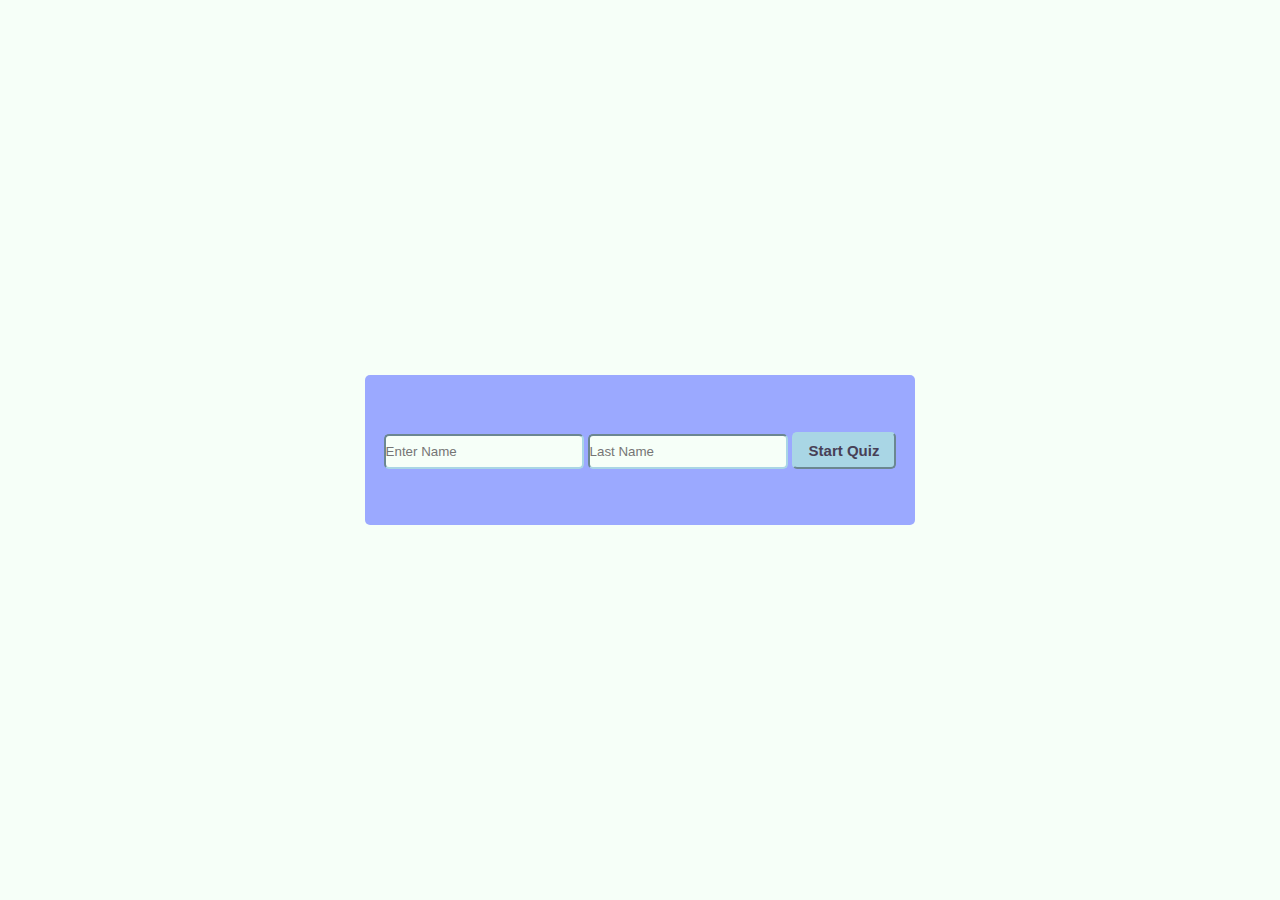
==== index.html @ 9fa9eb4f "First Version" ====
<!DOCTYPE html>
<html lang="en">

<head>
    <meta charset="UTF-8">
    <meta http-equiv="X-UA-Compatible" content="IE=edge">
    <meta name="viewport" content="width=device-width, initial-scale=1.0">
    <!--Links-->
    <link rel="stylesheet" href="style.css">
    <link rel="stylesheet" href="styleMedium.css">
    <link rel="stylesheet" href="https://pro.fontawesome.com/releases/v5.10.0/css/all.css"
        integrity="sha384-AYmEC3Yw5cVb3ZcuHtOA93w35dYTsvhLPVnYs9eStHfGJvOvKxVfELGroGkvsg+p" crossorigin="anonymous" />
    <script src="script.js" defer></script>
    <script src="scriptMedium.js" defer></script>
    <script src="question.js" defer></script>
    <script src="questionMeidum.js"></script>

    <title>Document</title>
</head>

<body>
    <!--Start Box-->
    <div class="start_box">
        <div class="inputs">
            <input type="text" id="firstName" placeholder="Enter Name" class="firstName" value="">
            <input type="text" id="lastName" placeholder="Last Name" class="lastName" value="">
            <button class="start_btn">Start Quiz</button>
        </div>
    </div>

    <!--Level Buttons-->
    <div class="levelBox">
        <div class="leveltext">
            <p class="level_text"></p>
        </div>
        <div class="level_box">
            <div><button class="easy">Easy</button></div>
            <div><button class="medium">Medium</button></div>
            <div><button class="medium">Hard</button></div>
        </div>
    </div>

    <!--Easy Section-->
    <!-- Easy Info box-->
    <div class="info_box">
        <div class="info_title">Some Ruls of the Easy Level Quiz</div>
        <div class="info_list">
            <div class="info">1. You will have only <span>60 seconds</span> per each question.</div>
            <div class="info">2. Once you select your answer, you can't reselect.</div>
            <div class="info">3. You can't select any options once time goes of.</div>
            <div class="info">4. You can't exit from Quiz while you're playng.</div>
            <div class="info">5. You will get <span>1 points</span> on the basis on your correct answer.</div>
            <div class="buttons">
                <button class="Exit">Exit Quiz</button>
                <button class="continue">continue Quiz</button>
            </div>
        </div>
    </div>


    <!--Easy Quiz box-->
    <div class="quiz_box">
        <header>
            <div class="title">Easy Quiz Applicaion</div>
            <div class="timer">
                <div class="time_text">time left</div>
                <div class="timer_sec">15</div>
                <div class="time_line"></div>
            </div>
        </header>
        <section>
            <div class="que_text">
                <!--<span>What Does HTML Stand For</span>-->
            </div>
            <div class="option_list">
                <!--<div class="option">
                    <span>Hyper Text Preprocessor</span>
                    <div class="icon tick"><i class="fas fa-check"></i></div>
                </div>
                <div class="option">
                    <span>Hyper Text Markup Language</span>
                    <div class="icon cross"><i class="fas fa-times"></i></div>
                </div>
                <div class="option">
                    <span>Hyper Text Multiple Language</span>
                </div>
                <div class="option">
                    <span>Hyper Tool Multi Language</span>
                </div>
            -->
            </div>
            <footer>
                <div class="total_que">
                    <!-- <span>
                        <p>2</p>of<p>5</p>Questions
                    </span>-->
                </div>
                <button class="next_btn">Next</button>
            </footer>
        </section>
    </div>



    <!--Result Box-->
    <div class="result_box">
        <div class="icon"><i class="fas fa-crown"></i></div>
        <div class="complete_text">You have completed the Quiz!</div>
        <div class="score_text">
            <!--<span>and sorry, you got only <p>2</p> out of <p>5</p></span>-->
        </div>
        <div class="buttons">
            <button class="restart">Replay Quiz</button>
            <button class="quit">Quit Quiz</button>
        </div>
    </div>


    <!--Medium Section-->
    <!--Quiz box Medium-->
    <div class="quiz_boxM">
        <header>
            <div class="titleM">Medium Quiz Applicaion</div>
            <div class="timerM">
                <div class="time_textM">time left</div>
                <div class="timer_secM">45</div>
                <div class="time_lineM"></div>
            </div>
        </header>
        <section>
            <div class="que_textM">
                <!--<span>What Does HTML Stand For</span>-->
            </div>
            <div class="option_listM">
                <!--<div class="optionM">
                    <span>Hyper Text Preprocessor</span>
                    <div class="iconM tick"><i class="fas fa-check"></i></div>
                </div>
                <div class="optionM">
                    <span>Hyper Text Markup Language</span>
                    <div class="iconM cross"><i class="fas fa-times"></i></div>
                </div>
                <div class="optionM">
                    <span>Hyper Text Multiple Language</span>
                </div>
                <div class="optionM">
                    <span>Hyper Text Multiple Language</span>
                </div>
                
            
            </div>-->
                <footer>
                    <div class="total_queM">
                        <!--<span>
                            <p>2</p>of<p>5</p>Questions
                        </span>-->
                    </div>
                    <button class="next_btnM">Next</button>
                </footer>
        </section>
    </div>

    <!--Info Bosx Medium-->
    <div class="info_boxM">
        <div class="info_titleM">Some Ruls of the Medium Level Quiz</div>
        <div class="info_listM">
            <div class="infoM">1. You will have only <span>45 seconds</span> per each question.</div>
            <div class="infoM">2. Once you select your answer, you can't reselect.</div>
            <div class="infoM">3. You can't select any options once time goes of.</div>
            <div class="infoM">4. You can't exit from Quiz while you're playng.</div>
            <div class="infoM">5. You will get <span>2 points</span> on the basis on your correct answer.</div>
            <div class="buttonsM">
                <button class="exitM">Exit Quiz</button>
                <button class="continueM">continue Quiz</button>
            </div>
        </div>
    </div>


    <!--Result Box Medium-->
    <div class="result_boxM">
        <div class="icon"><i class="fas fa-crown"></i></div>
        <div class="complete_textM">You have completed the Quiz!</div>
        <div class="score_textM">
            <!--<span>and sorry, you got only <p>2</p> out of <p>5</p></span>-->
        </div>
        <div class="buttonsM">
            <button class="restartM">Replay Quiz</button>
            <button class="quitM">Quit Quiz</button>
        </div>
    </div>

</body>

</html>
---- style.css ----
*{
    padding: 0;
    margin: 0;
    box-sizing: border-box;
}

body{
    background: #f6fff8;
}

.start_box{
    position: absolute;
    top: 50%;
    left: 50%;
    transform: translate(-50%, -50%);
    transition: all 0.3s ease;
    padding: 10px;
    background: #9ba9ff;
    width: 550px;
    border-radius: 5px;
    height: 150px;
    display: flex;
    align-items: center;
    justify-content: center;
}
.start_box.hide{
    display: none
}

.start_box input{
    border-radius: 5px;
    border-color: #a9d6e5;
    outline: none;
    border-width: 2px solid;
    width: 200px;
    height: 35px;
    background: #f6fff8;;
}
.start_box button{
    height: auto;
    font-size: 15px;
    font-weight: 600;
    color: #474056;
    background: #a9d6e5;
    padding: 8px 15px;
    outline: none;
    border-color: #a9d6e5;
    border-radius: 5px;
    cursor: pointer;
}
.start_box button.active{
    pointer-events: none;
    background: #fffffc;
}

/*LevelBox*/
.levelBox{
    display: none;
    position: absolute;
    top: 50%;
    left: 50%;
    transform: translate(-50%, -50%);
    transition: all 0.3s ease;
    transform: translate(-50%, -50%) scale(0.9);
    width: 540px;
    background: #fff;
    border-radius: 5px;
}
.levelBox.show{
    display: block;
}

.level_box{
    padding: 5px;
    background: #9ba9ff;
    width: 550px;
    border-radius: 5px;
    height: 150px;
    display: flex;
    align-items: center;
    justify-content: center;
    outline: none;
    border-color: #a9d6e5;
    border-radius: 5px;
    cursor: pointer;
}

.level_box button{
    height: auto;
    font-size: 15px;
    font-weight: 600;
    color: #474056;
    background: #a9d6e5;
    padding: 15px 30px;
    outline: none;
    border: 1 solid #474056;
    border-radius: 5px;
    margin: 10px;
    cursor: pointer;
}

.leveltext{
    padding-bottom: 5px;
    display: flex;
    justify-content: center;
    
}

.level_text{
    font-size: 20px;
    font-weight: 600;
    color: #474056;
    position: absolute;
    text-align: center;
    margin:15px 0 10px 0;
}

/*Info Box*/
.info_box{
    display: none;
    position: absolute;
    top: 50%;
    left: 50%;
    transform: translate(-50%, -50%) scale(1);
    transition: all 0.3s ease;
    padding: 10px;
    background: #9ba9ff;
    width: 550px;
    height: 280px;
    border-radius: 5px;
}
    
.info_box.show{
display: block;
}
.info_title{
    height: 50px;
    width: 100%;
    border-bottom: 1.5px solid #474056;
    display: flex;
    align-items: center;
    justify-content: center;
    padding: 0 35px;
    font-size: 20px;
    font-weight: 600;
    color: #474056;
}

.info_list{
    padding: 15px 35px;
}
.info{
    margin: 5 0;
    font-size: 17px;
    font-weight: 600;
    color: #474056;
    padding-bottom: 10px;
}
.info span{
    font-weight: 600;
    color: #10002b;
}
.info_box .buttons {
    height: 60px;
    width: 100%;
    display: flex;
    align-items: center;
    justify-content: flex-end;
    padding: 0 35px;
    border-top: 1.5px solid #474056;
}

.info_box .buttons button{
    margin: 0 5px;
    height: 40px;
    width: 100px;
    outline: none;
    border: 1 solid #474056;
    border-radius: 5px;
    color: #474056;
    background: #a9d6e5;
    font-size: 15px;
    font-weight: 600;
    cursor: pointer;
    transition: all 0.3s ease;
}


/*Quiz Box*/

.quiz_box{
    display: none;
    position: absolute;
    top: 50%;
    left: 50%;
    transform: translate(-50%, -50%) scale(1);
    transition: all 0.3s ease;
    width: 550px;
    background: #a9d6e5;
    border-radius: 5px;
}
.quiz_box.show{
    display: block;
}
.quiz_box header{
    position: relative;
    z-index: 99;
    height: 70px;
    width: 100%;
    padding: 0 30px;
    background: #a9d6e5;
    display: flex;
    align-items: center;
    align-self: center;
    justify-content: space-between;
    border-radius: 5px;
    border-bottom: 1px solid #474056; 
}

.quiz_box header .title{
    font-size: 20px;
    font-weight: 600;
}

.quiz_box header .timer{
    display: flex;
    align-items: center;
    justify-content: space-between;
    height: 45px;
    width: 145px;
    background: #cce5ff;
    border: 1px solid #474056;
    border-radius: 5px;
    padding: 0 8px;
}

.quiz_box header .timer .time_text{
    font-size: 17px;
    font-weight: 400;
    user-select: none;
}

.quiz_box header .timer .timer_sec{
    font-size: 18px;
    font-weight: 500;
    background: #474056;
    height: 30px;
    width: 40px;
    color: #fff;
    text-align: center;
    line-height: 30px;
    border-radius: 5px;
    border: 1px solid #474056;
    user-select: none;
}

.quiz_box header .time_line{
    position: absolute;
    bottom: 0px;
    left: 0px;
    height: 3px;
    background: #474056;
}

.quiz_box section{
    padding: 25px 30px 20px 30px;
    background: #cce5ff;
}

.quiz_box section .que_text{
    font-size: 25px;
    font-weight: 600;
}

.quiz_box section .option_list{
    padding: 20px 0;
    display: block;
}

.quiz_box section .option_list .option{
    background: #cce5ff;
    border: 1px solid #474056;
    border-radius: 5px;
    color: #474056;
    padding: 8px 15px;
    margin-bottom: 15px;
    display: flex;
    align-items: center;
    justify-content: space-between;
    cursor: pointer;
    font-size: 17px;
    transition: all 0.3s ease;
}

.option_list .option:last-child{
    margin-bottom: 0;
}

.option_list .option .icon{
height: 26px;
width: 26px;
border: 2px solid transparent;
border-radius: 50%;
text-align: center;
font-size: 13px;
line-height: 24px;
pointer-events: none;
}

.option_list .option .icon.tick{
    color: #23903c;
    border-color: #23903c ;
    background: #d4edda;
}

.option_list .option .icon.cross{
    color: #a42834;
    border-color: #a42834 ;
    background: #f8d7da;
}

.option_list .option.correct{
    color: #155724;
    background: #d4edda;
    border-color: #c3e6cb ;
}
.option_list .option.incorrect{
    color: #721c24;
    background: #f8d7da;
    border-color: #f5c6cb ;
}
.option_list .option.disabled{
    pointer-events: none;
}

.quiz_box footer{
    height: 60px;
    width: 100%;
    padding: 0 30px;
    display: flex;
    align-items: center;
    justify-content: space-between;
}

.quiz_box footer .total_que span{
    display: flex;
    user-select: none;
}

.quiz_box footer .total_que span p{
    font-weight: 500;
    padding: 0 5px;
}

.total_que span p:first-child{
    padding-left: 0;
}

.quiz_box footer .next_btn{
    display: block;
    height: 40px;
    padding: 0 13px;
    font-size: 15px;
    font-weight: 600;
    outline: none;
    border: none;
    color: #474056;
    background: #cce5ff;
    border-radius: 5px;
    border: 1.5px solid #474056;
    cursor: pointer;
    transition: all 0.3s ease;
}

/*Result Box*/

.result_box{
    position: absolute;
    top: 50%;
    left: 50%;
    transition: all 0.3s ease;
    width: 450px;
    background-color: #a9d6e5;
    padding: 25px 30px;
    border-radius: 5px;
    display: flex;
    align-items: center;
    text-align: center;
    flex-direction: column;
    justify-content: space-between;
    display: none;
    transform: translate(-50%, -50%) scale(0.9);
}
.result_box.show{
    display: block;
}

.result_box .icon{
    font-size: 100px;
    color: #474056;
    margin-bottom: 10px;
}

.result_box .complete_text{
    font-size: 20px;
    font-weight: 500;
    color: #474056;
}

.result_box .score_text span{
    display: flex;
    margin: 10px 0;
    font-size: 18px;
    font-weight: 500;
    align-items: center;
    justify-content: center;
    color: #474056;
}

.score_text span p{
    display: flex;
    justify-content: center;
    font-weight: 600;
    padding: 0 4px;
    color: #474056;
}

.result_box .buttons{
    display: flex;
    margin: 20px 0;
    justify-content: center;
}

.result_box .buttons button{
    margin: 0 10px;
    height: 45px;
    padding: 0 20px;
    border: none;
    outline: none;
    font-size: 18px;
    font-weight: 500;
    border-radius: 5px;
    border: 1px solid #474056;
    color: #474056;
    background: #a9d6e5;
    cursor: pointer;
    transition: all 0.3s ease;
}
---- styleMedium.css ----
*{
    padding: 0;
    margin: 0;
    box-sizing: border-box;
}

body{
    background: #f6fff8;
}
.start_box{
    position: absolute;
    top: 50%;
    left: 50%;
    transform: translate(-50%, -50%);
    transition: all 0.3s ease;
    padding: 10px;
    background: #9ba9ff;
    width: 550px;
    border-radius: 5px;
    height: 150px;
    display: flex;
    align-items: center;
    justify-content: center;
}
.start_box.hide{
    display: none
}

.start_box input{
    border-radius: 5px;
    border-color: #a9d6e5;
    outline: none;
    border-width: 2px solid;
    width: 200px;
    height: 35px;
    background: #f6fff8;;
}
.start_box button{
    height: auto;
    font-size: 15px;
    font-weight: 600;
    color: #474056;
    background: #a9d6e5;
    padding: 8px 15px;
    outline: none;
    border-color: #a9d6e5;
    border-radius: 5px;
    cursor: pointer;
}
.start_box button.active{
    pointer-events: none;
    background: #fffffc;
}

/*LevelBox*/
.levelBox{
    display: none;
    position: absolute;
    top: 50%;
    left: 50%;
    transform: translate(-50%, -50%);
    transition: all 0.3s ease;
    transform: translate(-50%, -50%) scale(0.9);
    width: 540px;
    background: #fff;
    border-radius: 5px;
}
.levelBox.show{
    display: block;
}

.level_box{
    padding: 5px;
    background: #9ba9ff;
    width: 550px;
    border-radius: 5px;
    height: 150px;
    display: flex;
    align-items: center;
    justify-content: center;
    outline: none;
    border-color: #a9d6e5;
    border-radius: 5px;
    cursor: pointer;
}

.level_box button{
    height: auto;
    font-size: 15px;
    font-weight: 600;
    color: #474056;
    background: #a9d6e5;
    padding: 15px 30px;
    outline: none;
    border: 1 solid #474056;
    border-radius: 5px;
    margin: 10px;
    cursor: pointer;
}

.leveltext{
    padding-bottom: 5px;
    display: flex;
    justify-content: center;
    
}

.level_text{
    font-size: 20px;
    font-weight: 600;
    color: #474056;
    position: absolute;
    text-align: center;
    margin:15px 0 10px 0;
}






/*Info Box*/
.info_boxM{
    display: none;
    position: absolute;
    top: 50%;
    left: 50%;
    transform: translate(-50%, -50%) scale(1);
    transition: all 0.3s ease;
    padding: 10px;
    background: #9ba9ff;
    width: 550px;
    height: 280px;
    border-radius: 5px;
}
    
.info_boxM.show{
display: block;
}

.info_titleM{
    height: 50px;
    width: 100%;
    border-bottom: 1.5px solid #474056;
    display: flex;
    align-items: center;
    justify-content: center;
    padding: 0 35px;
    font-size: 20px;
    font-weight: 600;
    color: #474056;
}

.info_listM{
    padding: 15px 35px;
}
.infoM{
    margin: 5 0;
    font-size: 17px;
    font-weight: 600;
    color: #474056;
    padding-bottom: 10px;
}
.infoM span{
    font-weight: 600;
    color: #10002b;
}
.info_boxM .buttonsM {
    height: 60px;
    width: 100%;
    display: flex;
    align-items: center;
    justify-content: flex-end;
    padding: 0 35px;
    border-top: 1.5px solid #474056;
}

.info_boxM .buttonsM button{
    margin: 0 5px;
    height: 40px;
    width: 100px;
    outline: none;
    border: 1 solid #474056;
    border-radius: 5px;
    color: #474056;
    background: #a9d6e5;
    font-size: 15px;
    font-weight: 600;
    cursor: pointer;
    transition: all 0.3s ease;
}


/*Quiz Box*/

.quiz_boxM{
    display: none;
    position: absolute;
    top: 50%;
    left: 50%;
    transform: translate(-50%, -50%) scale(1);
    transition: all 0.3s ease;
    width: 550px;
    background: #a9d6e5;
    border-radius: 5px;
}
.quiz_boxM.show{
    display: block;
}
.quiz_boxM header{
    position: relative;
    z-index: 99;
    height: 70px;
    width: 100%;
    padding: 0 30px;
    background: #a9d6e5;
    display: flex;
    align-items: center;
    justify-content: space-between;
    border-radius: 5px;
    border-bottom: 1.5px solid #474056; 
}

.quiz_boxM header .titleM{
    font-size: 20px;
    font-weight: 600;
    color: #474056;
}

.quiz_boxM header .timerM{
    display: flex;
    align-items: center;
    justify-content: space-between;
    height: 45px;
    width: 145px;
    background: #cce5ff;
    border: 1px solid #474056;
    border-radius: 5px;
    padding: 0 8px;
}

.quiz_boxM header .timerM .time_textM{
    font-size: 17px;
    font-weight: 600;
    user-select: none;
    color: #474056;
}

.quiz_boxM header .timerM .timer_secM{
    font-size: 18px;
    font-weight: 500;
    background: #474056;
    height: 30px;
    width: 40px;
    color: #fff;
    text-align: center;
    line-height: 30px;
    border-radius: 5px;
    border: 1px solid #474056;
    user-select: none;
}

.quiz_boxM header .time_lineM{
    position: absolute;
    bottom: 0px;
    left: 0px;
    height: 3px;
    background: #474056;
}

.quiz_boxM section{
    padding: 25px 30px 20px 30px;
    background: #cce5ff;
}

.quiz_boxM section .que_textM{
    font-size: 25px;
    font-weight: 600;
    color: #474056;
}

.quiz_boxM section .option_listM{
    padding: 20px 0;
    display: block;
    color: #474056;
}

.quiz_boxM section .option_listM .optionM{
    background: #cce5ff;
    border: 1px solid #474056;
    border-radius: 5px;
    color: #474056;
    padding: 8px 15px;
    margin-bottom: 15px;
    display: flex;
    align-items: center;
    justify-content: space-between;
    cursor: pointer;
    font-size: 17px;
    transition: all 0.3s ease;
}

.option_listM .optionM:last-child{
    margin-bottom: 0;
}

.option_listM .optionM .iconM{
height: 26px;
width: 26px;
border: 2px solid transparent;
border-radius: 50%;
text-align: center;
font-size: 13px;
line-height: 24px;
pointer-events: none;
}

.option_listM .optionM .icon.tick{
    color: #23903c;
    border-color: #23903c ;
    background: #d4edda;
}

.option_listM .optionM .icon.cross{
    color: #a42834;
    border-color: #a42834 ;
    background: #f8d7da;
}

.option_listM .optionM.correct{
    color: #155724;
    background: #d4edda;
    border-color: #c3e6cb ;
}
.option_listM .optionM.incorrect{
    color: #721c24;
    background: #f8d7da;
    border-color: #f5c6cb ;
}
.option_listM .optionM.disabled{
    pointer-events: none;
}

.quiz_boxM footer{
    height: 40px;
    width: 100%;
    padding: 0 30px;
    display: flex;
    align-items: center;
    justify-content: space-between;
}

.quiz_boxM footer .total_queM span{
    display: flex;
    user-select: none;
}

.quiz_boxM footer .total_queM span p{
    font-weight: 500;
    padding: 0 5px;
}

.total_queM span p:first-child{
    padding-left: 0;
}

.quiz_boxM footer .next_btnM{
    display: block;
    height: 40px;
    padding: 0 13px;
    font-size: 15px;
    font-weight: 600;
    outline: none;
    border: none;
    color: #474056;
    background: #cce5ff;
    border-radius: 5px;
    border: 1.5px solid #474056;
    cursor: pointer;
    transition: all 0.3s ease;
}


/*Result Box*/
.result_boxM{
    position: absolute;
    top: 50%;
    left: 50%;
    transition: all 0.3s ease;
    width: 450px;
    background-color: #a9d6e5;
    padding: 25px 30px;
    border-radius: 5px;
    display: flex;
    align-items: center;
    text-align: center;
    flex-direction: column;
    justify-content: space-between;
    transform: translate(-50%, -50%) scale(0.9);
    display: none;
}
.result_boxM.show{
    display: block;
}

.result_boxM .icon{
    font-size: 100px;
    color: #474056;
    margin-bottom: 10px;
}

.result_boxM .complete_textMedium{
    font-size: 20px;
    font-weight: 500;
    color: #474056;
}

.result_boxM .score_textMedium span{
    display: flex;
    margin: 10px 0;
    font-size: 18px;
    font-weight: 500;
    align-items: center;
    justify-content: center;
    color: #474056;
}

.score_textM span p{
    display: flex;
    justify-content: center;
    font-weight: 600;
    padding: 0 4px;
    color: #474056;
}

.result_boxM .buttonsM{
    display: flex;
    margin: 20px 0;
    justify-content: center;
}

.result_boxM .buttonsM button{
    margin: 0 10px;
    height: 45px;
    padding: 0 20px;
    border: none;
    outline: none;
    font-size: 18px;
    font-weight: 500;
    border-radius: 5px;
    border: 1px solid #474056;
    color: #474056;
    background: #a9d6e5;
    cursor: pointer;
    transition: all 0.3s ease;
}
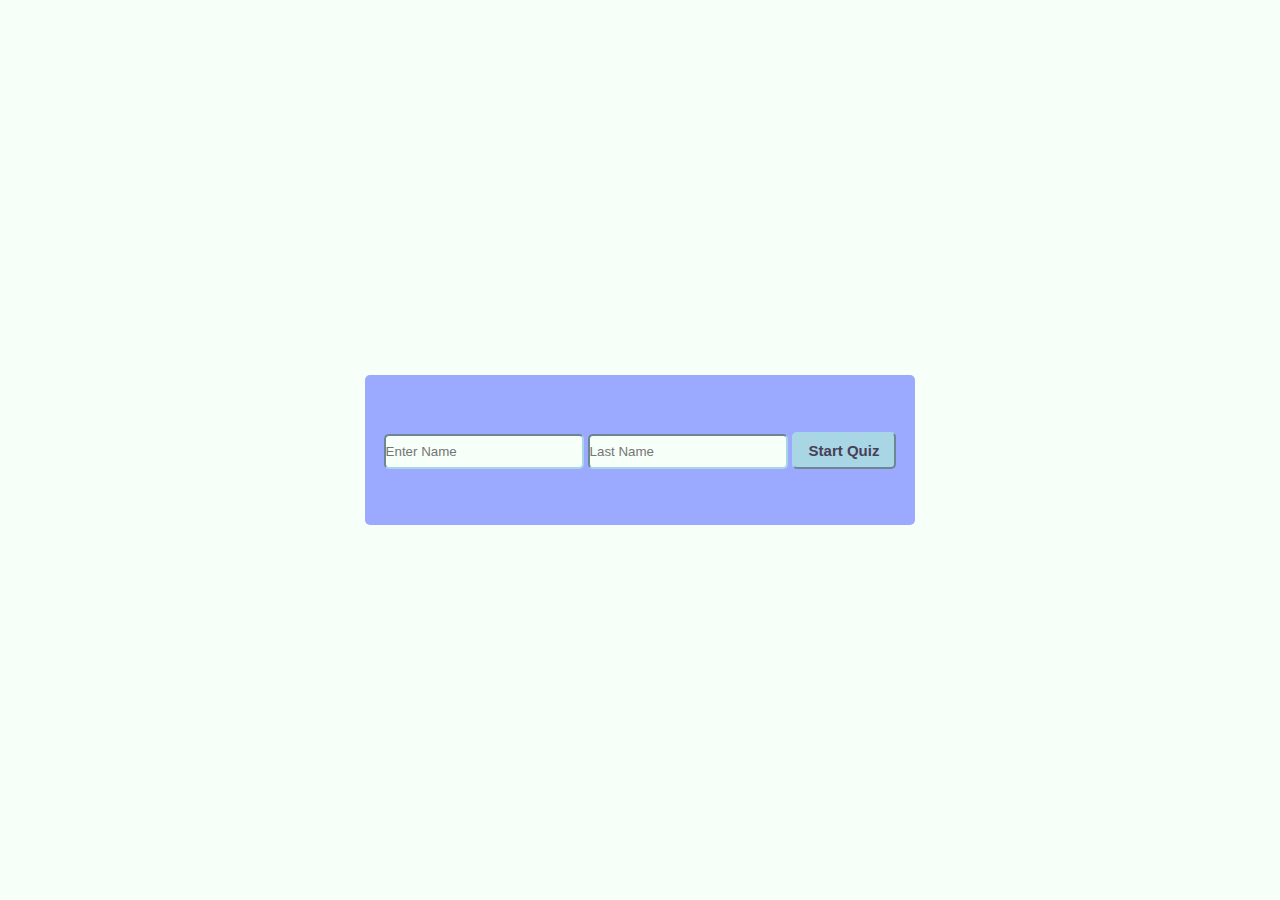
==== commit 6612b12f: "Corrected Last Issues" ====
--- a/index.html
+++ b/index.html
@@ -8,23 +8,21 @@
     <!--Links-->
     <link rel="stylesheet" href="style.css">
     <link rel="stylesheet" href="styleMedium.css">
+    <link rel="stylesheet" href="styleHard.css">
     <link rel="stylesheet" href="https://pro.fontawesome.com/releases/v5.10.0/css/all.css"
         integrity="sha384-AYmEC3Yw5cVb3ZcuHtOA93w35dYTsvhLPVnYs9eStHfGJvOvKxVfELGroGkvsg+p" crossorigin="anonymous" />
-    <script src="script.js" defer></script>
-    <script src="scriptMedium.js" defer></script>
-    <script src="question.js" defer></script>
-    <script src="questionMeidum.js"></script>
-
-    <title>Document</title>
+
+
+    <title>Quiz Application</title>
 </head>
 
 <body>
     <!--Start Box-->
     <div class="start_box">
         <div class="inputs">
-            <input type="text" id="firstName" placeholder="Enter Name" class="firstName" value="">
-            <input type="text" id="lastName" placeholder="Last Name" class="lastName" value="">
-            <button class="start_btn">Start Quiz</button>
+            <input type="text" id="firstName" placeholder="Enter Name" class="firstName" onkeyup="isEmpty()">
+            <input type="text" id="lastName" placeholder="Last Name" class="lastName" onkeyup="isEmpty()">
+            <button class="start_btn" title="Enter the First and Last Name" disabled>Start Quiz</button>
         </div>
     </div>
 
@@ -36,7 +34,7 @@
         <div class="level_box">
             <div><button class="easy">Easy</button></div>
             <div><button class="medium">Medium</button></div>
-            <div><button class="medium">Hard</button></div>
+            <div><button class="hard">Hard</button></div>
         </div>
     </div>
 
@@ -45,14 +43,14 @@
     <div class="info_box">
         <div class="info_title">Some Ruls of the Easy Level Quiz</div>
         <div class="info_list">
-            <div class="info">1. You will have only <span>60 seconds</span> per each question.</div>
-            <div class="info">2. Once you select your answer, you can't reselect.</div>
-            <div class="info">3. You can't select any options once time goes of.</div>
-            <div class="info">4. You can't exit from Quiz while you're playng.</div>
-            <div class="info">5. You will get <span>1 points</span> on the basis on your correct answer.</div>
+            <div class="info">1. You Will Have Only <span>60 Seconds</span> Per Each Question.</div>
+            <div class="info">2. Once You Select Your Answer, You Can't Reselect.</div>
+            <div class="info">3. You Can't Select Any Options Once Time Goes of.</div>
+            <div class="info">4. You Can't Exit From Quiz While You're Playng.</div>
+            <div class="info">5. You Will Get <span>1 Points</span> on the Basis on Your Correct Answer.</div>
             <div class="buttons">
                 <button class="Exit">Exit Quiz</button>
-                <button class="continue">continue Quiz</button>
+                <button class="continue">Continue Quiz</button>
             </div>
         </div>
     </div>
@@ -63,7 +61,7 @@
         <header>
             <div class="title">Easy Quiz Applicaion</div>
             <div class="timer">
-                <div class="time_text">time left</div>
+                <div class="time_text">Time Left</div>
                 <div class="timer_sec">15</div>
                 <div class="time_line"></div>
             </div>
@@ -89,23 +87,23 @@
                 </div>
             -->
             </div>
-            <footer>
-                <div class="total_que">
-                    <!-- <span>
+        </section>
+        <footer>
+            <div class="total_que">
+                <!-- <span>
                         <p>2</p>of<p>5</p>Questions
                     </span>-->
-                </div>
-                <button class="next_btn">Next</button>
-            </footer>
-        </section>
-    </div>
-
-
-
-    <!--Result Box-->
+            </div>
+            <button class="next_btn">Next</button>
+        </footer>
+    </div>
+
+
+
+    <!--Easy Result Box-->
     <div class="result_box">
         <div class="icon"><i class="fas fa-crown"></i></div>
-        <div class="complete_text">You have completed the Quiz!</div>
+        <div class="complete_text">You Have Completed the Quiz!</div>
         <div class="score_text">
             <!--<span>and sorry, you got only <p>2</p> out of <p>5</p></span>-->
         </div>
@@ -117,12 +115,28 @@
 
 
     <!--Medium Section-->
+    <!--Info Bosx Medium-->
+    <div class="info_boxM">
+        <div class="info_titleM">Some Ruls of the Medium Level Quiz</div>
+        <div class="info_listM">
+            <div class="infoM">1. You Will Have Only <span>45 Seconds</span> Per Each Question.</div>
+            <div class="infoM">2. Once You Select Your Answer, You Can't Reselect.</div>
+            <div class="infoM">3. You Can't Select Any Options Once Time Goes of.</div>
+            <div class="infoM">4. You Can't Exit From Quiz While You're Playng.</div>
+            <div class="infoM">5. You Will Get <span>2 Points</span> on the Basis on Your Correct Answer.</div>
+            <div class="buttonsM">
+                <button class="exitM">Exit Quiz</button>
+                <button class="continueM">Continue Quiz</button>
+            </div>
+        </div>
+    </div>
+
     <!--Quiz box Medium-->
     <div class="quiz_boxM">
         <header>
             <div class="titleM">Medium Quiz Applicaion</div>
             <div class="timerM">
-                <div class="time_textM">time left</div>
+                <div class="time_textM"></div>
                 <div class="timer_secM">45</div>
                 <div class="time_lineM"></div>
             </div>
@@ -134,11 +148,11 @@
             <div class="option_listM">
                 <!--<div class="optionM">
                     <span>Hyper Text Preprocessor</span>
-                    <div class="iconM tick"><i class="fas fa-check"></i></div>
+                    <div class="icon tick"><i class="fas fa-check"></i></div>
                 </div>
                 <div class="optionM">
                     <span>Hyper Text Markup Language</span>
-                    <div class="iconM cross"><i class="fas fa-times"></i></div>
+                    <div class="icon cross"><i class="fas fa-times"></i></div>
                 </div>
                 <div class="optionM">
                     <span>Hyper Text Multiple Language</span>
@@ -146,41 +160,24 @@
                 <div class="optionM">
                     <span>Hyper Text Multiple Language</span>
                 </div>
-                
-            
             </div>-->
-                <footer>
-                    <div class="total_queM">
-                        <!--<span>
+        </section>
+
+        <footer>
+            <div class="total_queM">
+                <!--<span>
                             <p>2</p>of<p>5</p>Questions
                         </span>-->
-                    </div>
-                    <button class="next_btnM">Next</button>
-                </footer>
-        </section>
-    </div>
-
-    <!--Info Bosx Medium-->
-    <div class="info_boxM">
-        <div class="info_titleM">Some Ruls of the Medium Level Quiz</div>
-        <div class="info_listM">
-            <div class="infoM">1. You will have only <span>45 seconds</span> per each question.</div>
-            <div class="infoM">2. Once you select your answer, you can't reselect.</div>
-            <div class="infoM">3. You can't select any options once time goes of.</div>
-            <div class="infoM">4. You can't exit from Quiz while you're playng.</div>
-            <div class="infoM">5. You will get <span>2 points</span> on the basis on your correct answer.</div>
-            <div class="buttonsM">
-                <button class="exitM">Exit Quiz</button>
-                <button class="continueM">continue Quiz</button>
-            </div>
-        </div>
-    </div>
-
+            </div>
+            <button class="next_btnM">Next</button>
+        </footer>
+
+    </div>
 
     <!--Result Box Medium-->
     <div class="result_boxM">
         <div class="icon"><i class="fas fa-crown"></i></div>
-        <div class="complete_textM">You have completed the Quiz!</div>
+        <div class="complete_textM">You Have Completed the Quiz!</div>
         <div class="score_textM">
             <!--<span>and sorry, you got only <p>2</p> out of <p>5</p></span>-->
         </div>
@@ -190,6 +187,88 @@
         </div>
     </div>
 
+
+    <!--Hard Section-->
+    <!--Info Bosx Medium-->
+    <div class="info_boxH">
+        <div class="info_titleH">Some Ruls of the Hard Level Quiz</div>
+        <div class="info_listH">
+            <div class="infoH">1. You Will Have Only <span>30 Seconds</span> Per Each Question.</div>
+            <div class="infoH">2. Once You Select Your Answer, You Can't Reselect.</div>
+            <div class="infoH">3. You Can't Select Any Options Once time Goes of.</div>
+            <div class="infoH">4. You Can't Exit From Quiz While You're Playng.</div>
+            <div class="infoH">5. You Will Get <span>3 Points</span> on the Basis on Your Correct Answer.</div>
+            <div class="buttonsH">
+                <button class="exitH">Exit Quiz</button>
+                <button class="continueH">Continue Quiz</button>
+            </div>
+        </div>
+    </div>
+
+    <!--Quiz box Hard-->
+    <div class="quiz_boxH">
+        <header>
+            <div class="titleH">Hard Quiz Applicaion</div>
+            <div class="timerH">
+                <div class="time_textH"></div>
+                <div class="timer_secH">30</div>
+                <div class="time_lineH"></div>
+            </div>
+        </header>
+        <section>
+            <div class="que_textH">
+                <!--<span>What Does HTML Stand For</span>-->
+            </div>
+            <div class="option_listH">
+                <!--<div class="optionH">
+                    <span>Hyper Text Preprocessor</span>
+                    <div class="icon tick"><i class="fas fa-check"></i></div>
+                </div>
+                <div class="optionH">
+                    <span>Hyper Text Markup Language</span>
+                    <div class="icon cross"><i class="fas fa-times"></i></div>
+                </div>
+                <div class="optionH">
+                    <span>Hyper Text Multiple Language</span>
+                </div>
+                <div class="optionH">
+                    <span>Hyper Text Multiple Language</span>
+                </div>
+            </div>-->
+        </section>
+
+        <footer>
+            <div class="total_queH">
+                <!--<span>
+                            <p>2</p>of<p>5</p>Questions
+                        </span>-->
+            </div>
+            <button class="next_btnH">Next</button>
+        </footer>
+
+    </div>
+
+    <!--Result Box Hard-->
+    <div class="result_boxH">
+        <div class="icon"><i class="fas fa-crown"></i></div>
+        <div class="complete_textH">You Have Completed the Quiz!</div>
+        <div class="score_textH">
+            <!--<span>and sorry, you got only <p>2</p> out of <p>5</p></span>-->
+        </div>
+        <div class="buttonsH">
+            <button class="restartH">Replay Quiz</button>
+            <button class="quitH">Quit Quiz</button>
+        </div>
+    </div>
+
+
+    <!--Script JS-->
+    <script src="script.js"></script>
+    <script src="scriptMedium.js"></script>
+    <script src="scriptHard.js"></script>
+    <script src="question.js"></script>
+    <script src="questionMeidum.js"></script>
+    <script src="questionHard.js"></script>
 </body>
 
 </html>--- a/style.css
+++ b/style.css
@@ -48,10 +48,6 @@
     border-radius: 5px;
     cursor: pointer;
 }
-.start_box button.active{
-    pointer-events: none;
-    background: #fffffc;
-}
 
 /*LevelBox*/
 .levelBox{
@@ -204,7 +200,6 @@
 }
 .quiz_box header{
     position: relative;
-    z-index: 99;
     height: 70px;
     width: 100%;
     padding: 0 30px;
@@ -357,7 +352,7 @@
 }
 
 .quiz_box footer .next_btn{
-    display: block;
+    display: none;
     height: 40px;
     padding: 0 13px;
     font-size: 15px;
--- a/styleMedium.css
+++ b/styleMedium.css
@@ -7,50 +7,6 @@
 body{
     background: #f6fff8;
 }
-.start_box{
-    position: absolute;
-    top: 50%;
-    left: 50%;
-    transform: translate(-50%, -50%);
-    transition: all 0.3s ease;
-    padding: 10px;
-    background: #9ba9ff;
-    width: 550px;
-    border-radius: 5px;
-    height: 150px;
-    display: flex;
-    align-items: center;
-    justify-content: center;
-}
-.start_box.hide{
-    display: none
-}
-
-.start_box input{
-    border-radius: 5px;
-    border-color: #a9d6e5;
-    outline: none;
-    border-width: 2px solid;
-    width: 200px;
-    height: 35px;
-    background: #f6fff8;;
-}
-.start_box button{
-    height: auto;
-    font-size: 15px;
-    font-weight: 600;
-    color: #474056;
-    background: #a9d6e5;
-    padding: 8px 15px;
-    outline: none;
-    border-color: #a9d6e5;
-    border-radius: 5px;
-    cursor: pointer;
-}
-.start_box button.active{
-    pointer-events: none;
-    background: #fffffc;
-}
 
 /*LevelBox*/
 .levelBox{
@@ -113,10 +69,6 @@
     text-align: center;
     margin:15px 0 10px 0;
 }
-
-
-
-
 
 
 /*Info Box*/
@@ -209,7 +161,7 @@
 }
 .quiz_boxM header{
     position: relative;
-    z-index: 99;
+
     height: 70px;
     width: 100%;
     padding: 0 30px;
@@ -304,7 +256,7 @@
     margin-bottom: 0;
 }
 
-.option_listM .optionM .iconM{
+.option_listM .optionM .icon{
 height: 26px;
 width: 26px;
 border: 2px solid transparent;
@@ -342,7 +294,7 @@
 }
 
 .quiz_boxM footer{
-    height: 40px;
+    height: 60px;
     width: 100%;
     padding: 0 30px;
     display: flex;
@@ -365,7 +317,7 @@
 }
 
 .quiz_boxM footer .next_btnM{
-    display: block;
+    display: none;
     height: 40px;
     padding: 0 13px;
     font-size: 15px;
@@ -409,13 +361,13 @@
     margin-bottom: 10px;
 }
 
-.result_boxM .complete_textMedium{
+.result_boxM .complete_textM{
     font-size: 20px;
     font-weight: 500;
     color: #474056;
 }
 
-.result_boxM .score_textMedium span{
+.result_boxM .score_textM span{
     display: flex;
     margin: 10px 0;
     font-size: 18px;
--- a/styleHard.css
+++ b/styleHard.css
@@ -0,0 +1,345 @@
+*{
+    padding: 0;
+    margin: 0;
+    box-sizing: border-box;
+}
+
+body{
+    background: #f6fff8;
+}
+
+/*Info Box*/
+.info_boxH{
+    display: none;
+    position: absolute;
+    top: 50%;
+    left: 50%;
+    transform: translate(-50%, -50%) scale(1);
+    transition: all 0.3s ease;
+    padding: 10px;
+    background: #9ba9ff;
+    width: 550px;
+    height: 280px;
+    border-radius: 5px;
+}
+    
+.info_boxH.show{
+display: block;
+}
+
+.info_titleH{
+    height: 50px;
+    width: 100%;
+    border-bottom: 1.5px solid #474056;
+    display: flex;
+    align-items: center;
+    justify-content: center;
+    padding: 0 35px;
+    font-size: 20px;
+    font-weight: 600;
+    color: #474056;
+}
+
+.info_listH{
+    padding: 15px 35px;
+}
+.infoH{
+    margin: 5 0;
+    font-size: 17px;
+    font-weight: 600;
+    color: #474056;
+    padding-bottom: 10px;
+}
+.infoH span{
+    font-weight: 600;
+    color: #10002b;
+}
+.info_boxH .buttonsH {
+    height: 60px;
+    width: 100%;
+    display: flex;
+    align-items: center;
+    justify-content: flex-end;
+    padding: 0 35px;
+    border-top: 1.5px solid #474056;
+}
+
+.info_boxH .buttonsH button{
+    margin: 0 5px;
+    height: 40px;
+    width: 100px;
+    outline: none;
+    border: 1 solid #474056;
+    border-radius: 5px;
+    color: #474056;
+    background: #a9d6e5;
+    font-size: 15px;
+    font-weight: 600;
+    cursor: pointer;
+    transition: all 0.3s ease;
+}
+
+
+/*Quiz Box*/
+
+.quiz_boxH{
+    display: none;
+    position: absolute;
+    top: 50%;
+    left: 50%;
+    transform: translate(-50%, -50%) scale(1);
+    transition: all 0.3s ease;
+    width: 550px;
+    background: #a9d6e5;
+    border-radius: 5px;
+}
+.quiz_boxH.show{
+    display: block;
+}
+.quiz_boxH header{
+    position: relative;
+
+    height: 70px;
+    width: 100%;
+    padding: 0 30px;
+    background: #a9d6e5;
+    display: flex;
+    align-items: center;
+    justify-content: space-between;
+    border-radius: 5px;
+    border-bottom: 1.5px solid #474056; 
+}
+
+.quiz_boxH header .titleH{
+    font-size: 20px;
+    font-weight: 600;
+    color: #474056;
+}
+
+.quiz_boxH header .timerH{
+    display: flex;
+    align-items: center;
+    justify-content: space-between;
+    height: 45px;
+    width: 145px;
+    background: #cce5ff;
+    border: 1px solid #474056;
+    border-radius: 5px;
+    padding: 0 8px;
+}
+
+.quiz_boxH header .timerH .time_textH{
+    font-size: 17px;
+    font-weight: 600;
+    user-select: none;
+    color: #474056;
+}
+
+.quiz_boxH header .timerH .timer_secH{
+    font-size: 18px;
+    font-weight: 500;
+    background: #474056;
+    height: 30px;
+    width: 40px;
+    color: #fff;
+    text-align: center;
+    line-height: 30px;
+    border-radius: 5px;
+    border: 1px solid #474056;
+    user-select: none;
+}
+
+.quiz_boxH header .time_lineH{
+    position: absolute;
+    bottom: 0px;
+    left: 0px;
+    height: 3px;
+    background: #474056;
+}
+
+.quiz_boxH section{
+    padding: 25px 30px 20px 30px;
+    background: #cce5ff;
+}
+
+.quiz_boxH section .que_textH{
+    font-size: 25px;
+    font-weight: 600;
+    color: #474056;
+}
+
+.quiz_boxH section .option_listH{
+    padding: 20px 0;
+    display: block;
+    color: #474056;
+}
+
+.quiz_boxH section .option_listH .optionH{
+    background: #cce5ff;
+    border: 1px solid #474056;
+    border-radius: 5px;
+    color: #474056;
+    padding: 8px 15px;
+    margin-bottom: 15px;
+    display: flex;
+    align-items: center;
+    justify-content: space-between;
+    cursor: pointer;
+    font-size: 17px;
+    transition: all 0.3s ease;
+}
+
+.option_listH .optionH:last-child{
+    margin-bottom: 0;
+}
+
+.option_listH .optionH .icon{
+height: 26px;
+width: 26px;
+border: 2px solid transparent;
+border-radius: 50%;
+text-align: center;
+font-size: 13px;
+line-height: 24px;
+pointer-events: none;
+}
+
+.option_listH .optionH .icon.tick{
+    color: #23903c;
+    border-color: #23903c ;
+    background: #d4edda;
+}
+
+.option_listH .optionH .icon.cross{
+    color: #a42834;
+    border-color: #a42834 ;
+    background: #f8d7da;
+}
+
+.option_listH .optionH.correct{
+    color: #155724;
+    background: #d4edda;
+    border-color: #c3e6cb ;
+}
+.option_listH .optionH.incorrect{
+    color: #721c24;
+    background: #f8d7da;
+    border-color: #f5c6cb ;
+}
+.option_listH .optionH.disabled{
+    pointer-events: none;
+}
+
+.quiz_boxH footer{
+    height: 60px;
+    width: 100%;
+    padding: 0 30px;
+    display: flex;
+    align-items: center;
+    justify-content: space-between;
+}
+
+.quiz_boxH footer .total_queH span{
+    display: flex;
+    user-select: none;
+}
+
+.quiz_boxH footer .total_queH span p{
+    font-weight: 500;
+    padding: 0 5px;
+}
+
+.total_queH span p:first-child{
+    padding-left: 0;
+}
+
+.quiz_boxH footer .next_btnH{
+    display: none;
+    height: 40px;
+    padding: 0 13px;
+    font-size: 15px;
+    font-weight: 600;
+    outline: none;
+    border: none;
+    color: #474056;
+    background: #cce5ff;
+    border-radius: 5px;
+    border: 1.5px solid #474056;
+    cursor: pointer;
+    transition: all 0.3s ease;
+}
+
+
+/*Result Box*/
+.result_boxH{
+    position: absolute;
+    top: 50%;
+    left: 50%;
+    transition: all 0.3s ease;
+    width: 450px;
+    background-color: #a9d6e5;
+    padding: 25px 30px;
+    border-radius: 5px;
+    display: flex;
+    align-items: center;
+    text-align: center;
+    flex-direction: column;
+    justify-content: space-between;
+    transform: translate(-50%, -50%) scale(0.9);
+    display: none;
+}
+.result_boxH.show{
+    display: block;
+}
+
+.result_boxH .icon{
+    font-size: 100px;
+    color: #474056;
+    margin-bottom: 10px;
+}
+
+.result_boxH .complete_textH{
+    font-size: 20px;
+    font-weight: 500;
+    color: #474056;
+}
+
+.result_boxH .score_textH span{
+    display: flex;
+    margin: 10px 0;
+    font-size: 18px;
+    font-weight: 500;
+    align-items: center;
+    justify-content: center;
+    color: #474056;
+}
+
+.score_textH span p{
+    display: flex;
+    justify-content: center;
+    font-weight: 600;
+    padding: 0 4px;
+    color: #474056;
+}
+
+.result_boxH .buttonsH{
+    display: flex;
+    margin: 20px 0;
+    justify-content: center;
+}
+
+.result_boxH .buttonsH button{
+    margin: 0 10px;
+    height: 45px;
+    padding: 0 20px;
+    border: none;
+    outline: none;
+    font-size: 18px;
+    font-weight: 500;
+    border-radius: 5px;
+    border: 1px solid #474056;
+    color: #474056;
+    background: #a9d6e5;
+    cursor: pointer;
+    transition: all 0.3s ease;
+}